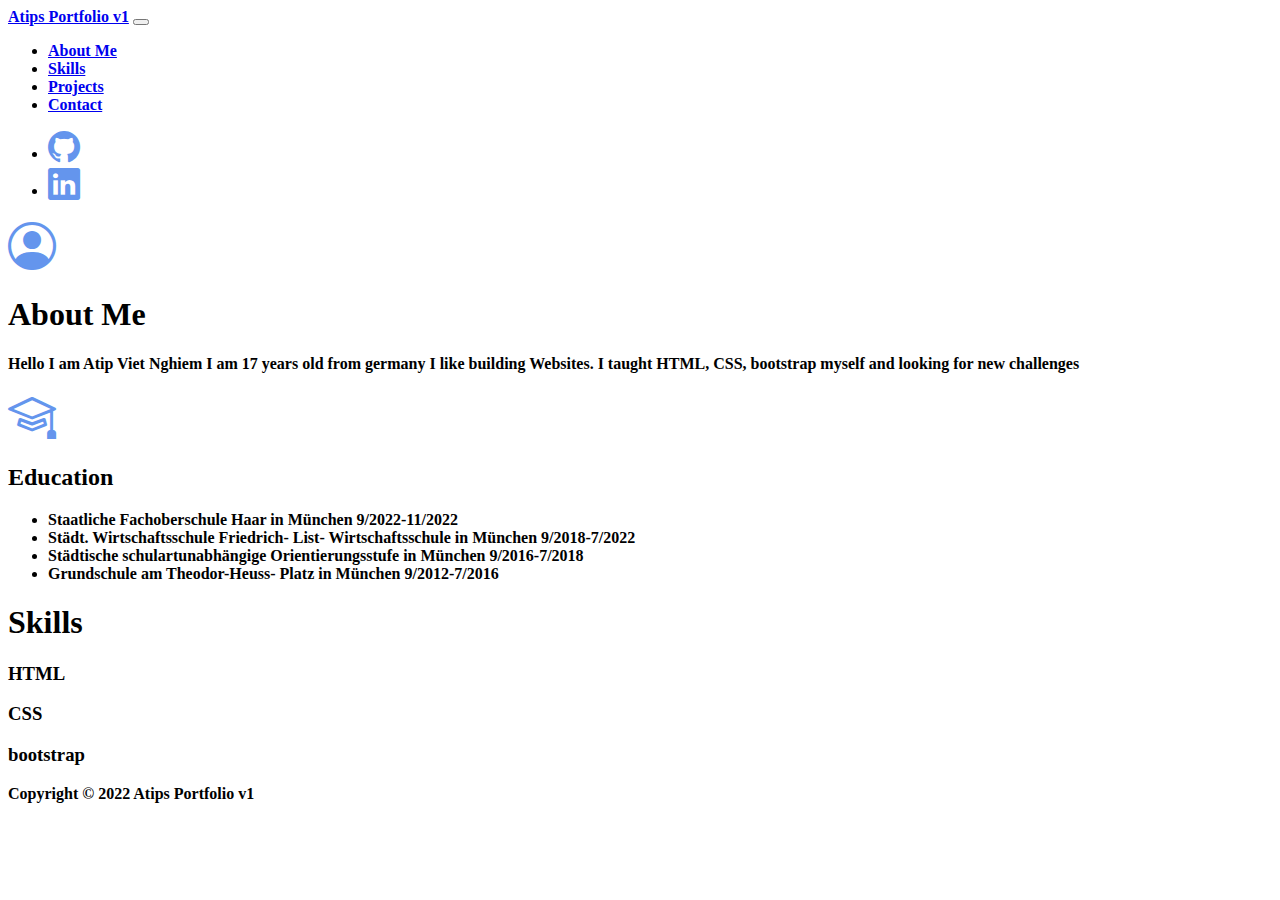
==== Index.html @ e4a241cb "revamp everything" ====
<!DOCTYPE html>
<html lang="en">
<head>
    <meta charset="UTF-8">
    <meta http-equiv="X-UA-Compatible" content="IE=edge">
    <meta name="viewport" content="width=device-width, initial-scale=1.0">
    <link href="https://cdn.jsdelivr.net/npm/bootstrap@5.2.3/dist/css/bootstrap.min.css" rel="stylesheet" integrity="sha384-rbsA2VBKQhggwzxH7pPCaAqO46MgnOM80zW1RWuH61DGLwZJEdK2Kadq2F9CUG65" crossorigin="anonymous">
    <link rel="stylesheet" href="https://cdn.jsdelivr.net/npm/bootstrap-icons@1.10.2/font/bootstrap-icons.css">
    <link rel="stylesheet" href="style.cc">
    <title>Portfolio V1</title>
</head>
<b>

<!--Navbar-->
    <nav class="navbar navbar-expand-lg bg-dark navbar-dark py-2 ">
        <div class="container-fluid">
          <a class="navbar-brand " href="#">Atips Portfolio v1</a>
          <button class="navbar-toggler" type="button" data-bs-toggle="collapse" data-bs-target="#navbarNav">
            <span class="navbar-toggler-icon"></span>
          </button>
          <div class="collapse navbar-collapse" id="navbarNav">
            <ul class="navbar-nav">
              <li class="nav-item">
                <a class="nav-link active" aria-current="page" href="#About Me">About Me</a>
              </li>
              <li class="nav-item">
                <a class="nav-link" href="#skills">Skills</a>
              </li>
              <li class="nav-item">
                <a class="nav-link" href="#">Projects</a>
              </li>
              <li class="nav-item">
                <a class="nav-link" href="#">Contact</a>
              </li>
            </ul>
            <ul class="navbar-nav ms-auto">
                <li class="nav-item">
                  <a class="nav-link" href="https://github.com/Atipbeep"><i class="bi bi-github" style="font-size: 2rem; color: cornflowerblue;"></i></a>
                </li>
                <li class="nav-item">
                  <a class="nav-link" href="https://www.linkedin.com/in/atip-viet-nghiem-ab1a2224a/"><i class="bi bi-linkedin" style="font-size: 2rem; color: cornflowerblue;"></i></a>
                </li>

              </ul>
          </div>
        </div>
      </nav>

<!--About Me-->
      <section id="About Me" class="p-5 bg-secondary text-light text-center">
        <i class="bi bi-person-circle" style="font-size: 3rem; color: cornflowerblue;"></i>
        <h1>About Me</h1>
        <p>Hello I am Atip Viet Nghiem I am 17 years old from germany I like building Websites. I taught HTML, CSS, bootstrap myself and looking for new challenges</p>
        <i class="bi-mortarboard" style="font-size: 3rem; color: cornflowerblue;"></i>
        <h2>Education</h2>
        <ul>
            <li class="text-declartion-none">Staatliche Fachoberschule Haar in München 9/2022-11/2022</li>
            <li class="text-declartion-none">Städt. Wirtschaftsschule Friedrich-
                List- Wirtschaftsschule in München 9/2018-7/2022</li>
            <li class="text-declartion-none">Städtische schulartunabhängige
                Orientierungsstufe in München 9/2016-7/2018</li>
            <li class="text-declartion-none">Grundschule am Theodor-Heuss-
                Platz in München 9/2012-7/2016</li>
        </ul>
      </section>


<!--Skills-->
      <section id="skills" class="p-5 bg-secondary text-light">
        <h1 class="text-center">Skills</h1>
            <div>
                <h3 class="p-3 text-center">HTML</h3>
                    <div class="progress">
                        <div class="progress-bar" role="progressbar" aria-label="Example with label" style="width: 85%;" aria-valuenow="25" aria-valuemin="0" aria-valuemax="100"></div>
                    </div>
            </div>
            <div>
                <h3 class="p-3 text-center">CSS</h3>
                    <div class="progress">
                        <div class="progress-bar" role="progressbar" aria-label="Example with label" style="width: 50%;" aria-valuenow="25" aria-valuemin="0" aria-valuemax="100"></div>
                    </div>
            </div>
            <div>
                <h3 class="p-3 text-center">bootstrap</h3>
                    <div class="progress">
                        <div class="progress-bar" role="progressbar" aria-label="Example with label" style="width: 40%;" aria-valuenow="25" aria-valuemin="0" aria-valuemax="100"></div>
                    </div>
            </div>
      </section>


<!--Footer-->
    <footer id="main-footer" class="p-5 bg-dark text-center text-light">
        Copyright &copy; 2022 Atips Portfolio v1
    </footer>
<script src="https://cdn.jsdelivr.net/npm/bootstrap@5.2.3/dist/js/bootstrap.bundle.min.js" integrity="sha384-kenU1KFdBIe4zVF0s0G1M5b4hcpxyD9F7jL+jjXkk+Q2h455rYXK/7HAuoJl+0I4" crossorigin="anonymous"></script>
</body>
</html>
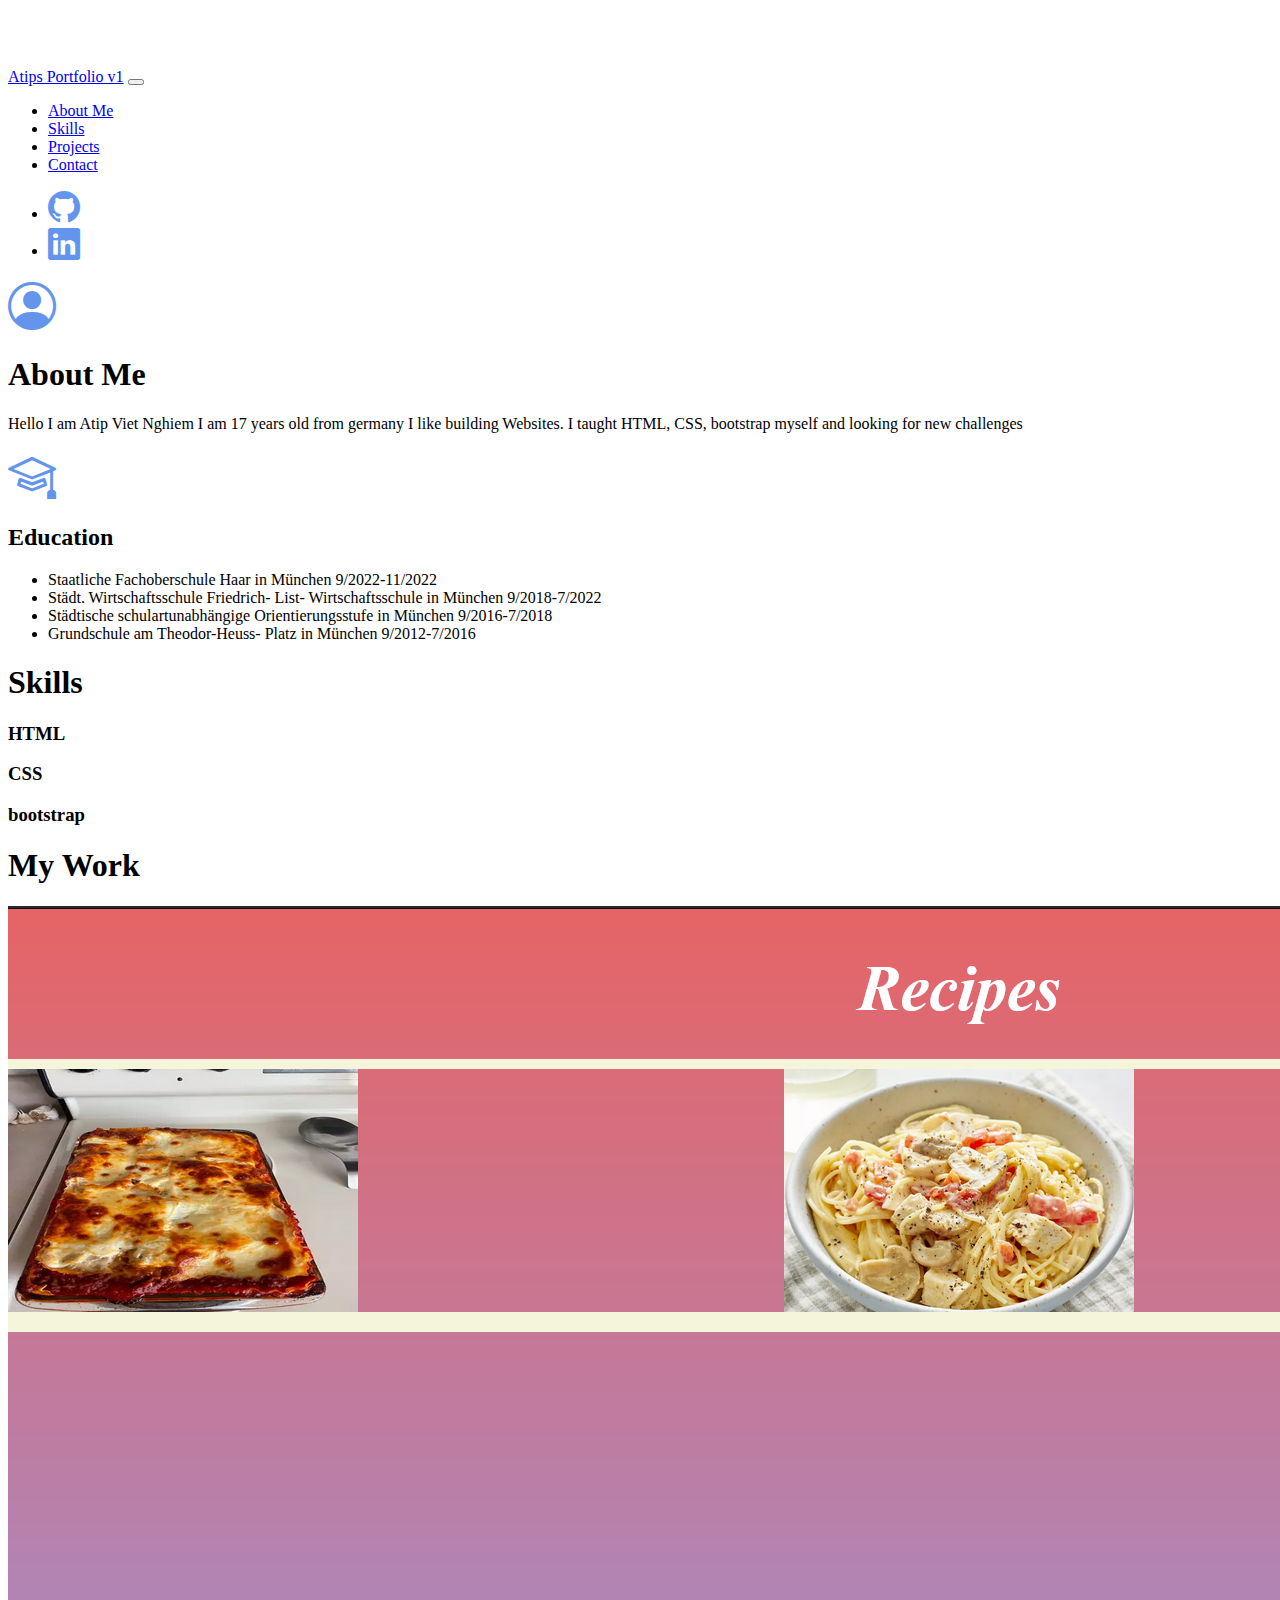
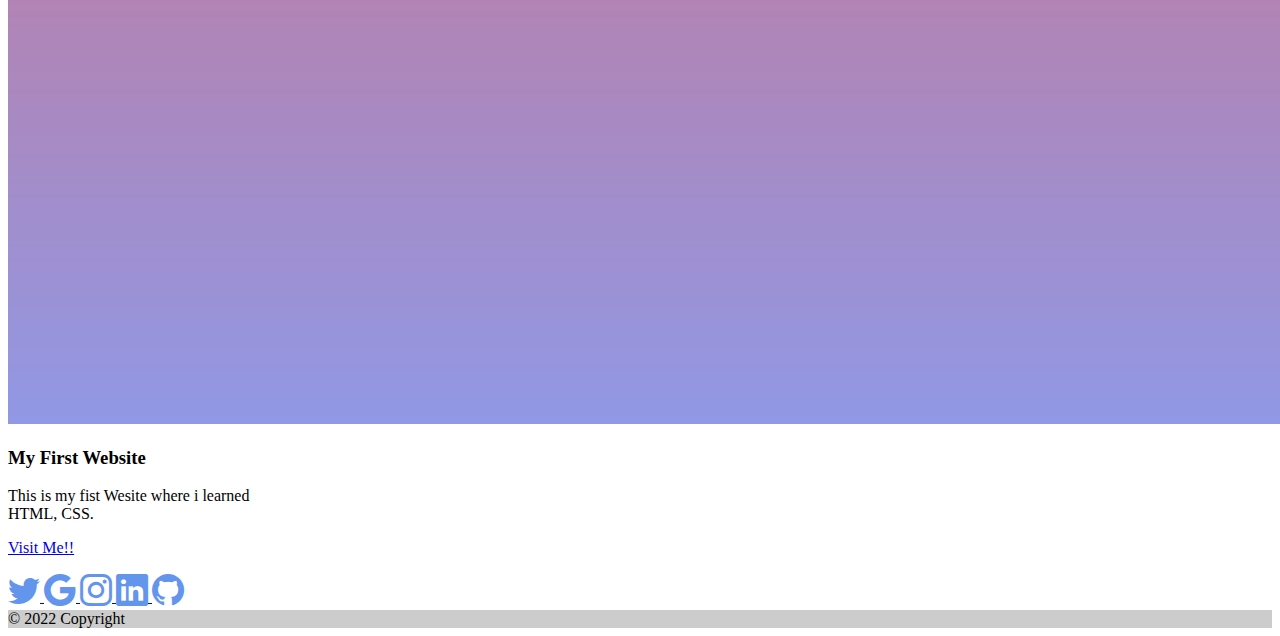
==== commit 9b158768: "added footer and social links and skills" ====
--- a/Index.html
+++ b/Index.html
@@ -6,13 +6,13 @@
     <meta name="viewport" content="width=device-width, initial-scale=1.0">
     <link href="https://cdn.jsdelivr.net/npm/bootstrap@5.2.3/dist/css/bootstrap.min.css" rel="stylesheet" integrity="sha384-rbsA2VBKQhggwzxH7pPCaAqO46MgnOM80zW1RWuH61DGLwZJEdK2Kadq2F9CUG65" crossorigin="anonymous">
     <link rel="stylesheet" href="https://cdn.jsdelivr.net/npm/bootstrap-icons@1.10.2/font/bootstrap-icons.css">
-    <link rel="stylesheet" href="style.cc">
+    <link rel="stylesheet" href="style.css">
     <title>Portfolio V1</title>
 </head>
-<b>
+<body class="text-light bg-secondary">
 
 <!--Navbar-->
-    <nav class="navbar navbar-expand-lg bg-dark navbar-dark py-2 ">
+    <nav class="navbar navbar-expand-lg bg-dark navbar-dark py-2 fixed-top ">
         <div class="container-fluid">
           <a class="navbar-brand " href="#">Atips Portfolio v1</a>
           <button class="navbar-toggler" type="button" data-bs-toggle="collapse" data-bs-target="#navbarNav">
@@ -27,10 +27,10 @@
                 <a class="nav-link" href="#skills">Skills</a>
               </li>
               <li class="nav-item">
-                <a class="nav-link" href="#">Projects</a>
+                <a class="nav-link" href="#projects">Projects</a>
               </li>
               <li class="nav-item">
-                <a class="nav-link" href="#">Contact</a>
+                <a class="nav-link" href="#main-footer">Contact</a>
               </li>
             </ul>
             <ul class="navbar-nav ms-auto">
@@ -64,35 +64,86 @@
         </ul>
       </section>
 
-
 <!--Skills-->
-      <section id="skills" class="p-5 bg-secondary text-light">
-        <h1 class="text-center">Skills</h1>
-            <div>
+      <section id="skills" class="pb-5 bg-secondary text-light">
+        <div class="container">
+          <h1 class="text-center">Skills</h1>
+              <div>
                 <h3 class="p-3 text-center">HTML</h3>
-                    <div class="progress">
-                        <div class="progress-bar" role="progressbar" aria-label="Example with label" style="width: 85%;" aria-valuenow="25" aria-valuemin="0" aria-valuemax="100"></div>
-                    </div>
-            </div>
-            <div>
-                <h3 class="p-3 text-center">CSS</h3>
-                    <div class="progress">
-                        <div class="progress-bar" role="progressbar" aria-label="Example with label" style="width: 50%;" aria-valuenow="25" aria-valuemin="0" aria-valuemax="100"></div>
-                    </div>
-            </div>
-            <div>
-                <h3 class="p-3 text-center">bootstrap</h3>
-                    <div class="progress">
-                        <div class="progress-bar" role="progressbar" aria-label="Example with label" style="width: 40%;" aria-valuenow="25" aria-valuemin="0" aria-valuemax="100"></div>
-                    </div>
-            </div>
+                      <div class="progress">
+                          <div class="progress-bar" role="progressbar" aria-label="Example with label" style="width: 85%;" aria-valuenow="25" aria-valuemin="0" aria-valuemax="100"></div>
+                      </div>
+              </div>
+              <div>
+                  <h3 class="p-3 text-center">CSS</h3>
+                      <div class="progress">
+                          <div class="progress-bar" role="progressbar" aria-label="Example with label" style="width: 50%;" aria-valuenow="25" aria-valuemin="0" aria-valuemax="100"></div>
+                      </div>
+              </div>
+              <div>
+                  <h3 class="p-3 text-center">bootstrap</h3>
+                      <div class="progress">
+                          <div class="progress-bar" role="progressbar" aria-label="Example with label" style="width: 40%;" aria-valuenow="25" aria-valuemin="0" aria-valuemax="100"></div>
+                      </div>
+              </div>
+          </div>
       </section>
 
+<!--Projects-->
+<seciton id="projects" class="p-1 text-center bg-secondary">
+    <h1>My Work</h1>
+      <div class="card mx-auto bg-dark" style="width: 18rem;">
+        <img src="/imgs/Recipe.png" class="card-img-top" alt="...">
+        <div class="card-body">
+          <h3 class="card-title text-light">My First Website</h3>
+          <p class="card-text text-light">This is my fist Wesite where i learned HTML, CSS.</p>
+          <a href="Recipes-Website/recipes.html" class="btn btn-primary">Visit Me!!</a>
+        </div>
+      </div>  
+      <p class="pb-5"></p>
+</seciton>
 
 <!--Footer-->
-    <footer id="main-footer" class="p-5 bg-dark text-center text-light">
-        Copyright &copy; 2022 Atips Portfolio v1
-    </footer>
+      <footer  id="main-footer"class="bg-dark text-center text-white">
+        <!-- Grid container -->
+        <div class="container p-4 pb-0">
+          <!-- Section: Social media -->
+          <section class="mb-4">
+            <!-- Twitter -->
+            <a class="btn btn-outline-light btn-floating m-1" href="#!" role="button">
+              <i class="bi bi-twitter" style="font-size: 2rem; color: cornflowerblue;"></i>
+            </a>
+      
+            <!-- Google -->
+            <a class="btn btn-outline-light btn-floating m-1" href="#!" role="button">
+              <i class="bi bi-google" style="font-size: 2rem; color: cornflowerblue;"></i>
+            </a>
+      
+            <!-- Instagram -->
+            <a class="btn btn-outline-light btn-floating m-1" href="#!" role="button">
+              <i class="bi bi-instagram" style="font-size: 2rem; color: cornflowerblue;"></i>
+            </a>
+      
+            <!-- Linkedin -->
+            <a class="btn btn-outline-light btn-floating m-1" href="https://www.linkedin.com/in/atip-viet-nghiem-ab1a2224a/" role="button">
+              <i class="bi bi-linkedin" style="font-size: 2rem; color: cornflowerblue;"></i>
+            </a>
+      
+            <!-- Github -->
+            <a class="btn btn-outline-light btn-floating m-1" href="https://github.com/Atipbeep" role="button">
+              <i class="bi bi-github" style="font-size: 2rem; color: cornflowerblue;"></i>
+            </a>
+          </section>
+          <!-- Section: Social media -->
+        </div>
+        <!-- Grid container -->
+
+        <!-- Copyright -->
+        <div class="text-center p-3" style="background-color: rgba(0, 0, 0, 0.2);">
+          © 2022 Copyright
+        </div>
+        <!-- Copyright -->
+      </footer>
 <script src="https://cdn.jsdelivr.net/npm/bootstrap@5.2.3/dist/js/bootstrap.bundle.min.js" integrity="sha384-kenU1KFdBIe4zVF0s0G1M5b4hcpxyD9F7jL+jjXkk+Q2h455rYXK/7HAuoJl+0I4" crossorigin="anonymous"></script>
 </body>
 </html>--- a/style.css
+++ b/style.css
@@ -0,0 +1,11 @@
+body::before {
+    display: block;
+    content: '';
+    height: 60px;
+}
+
+@meida(min-width: 768px) {
+    .news-input {
+        width: 50%;
+    }
+}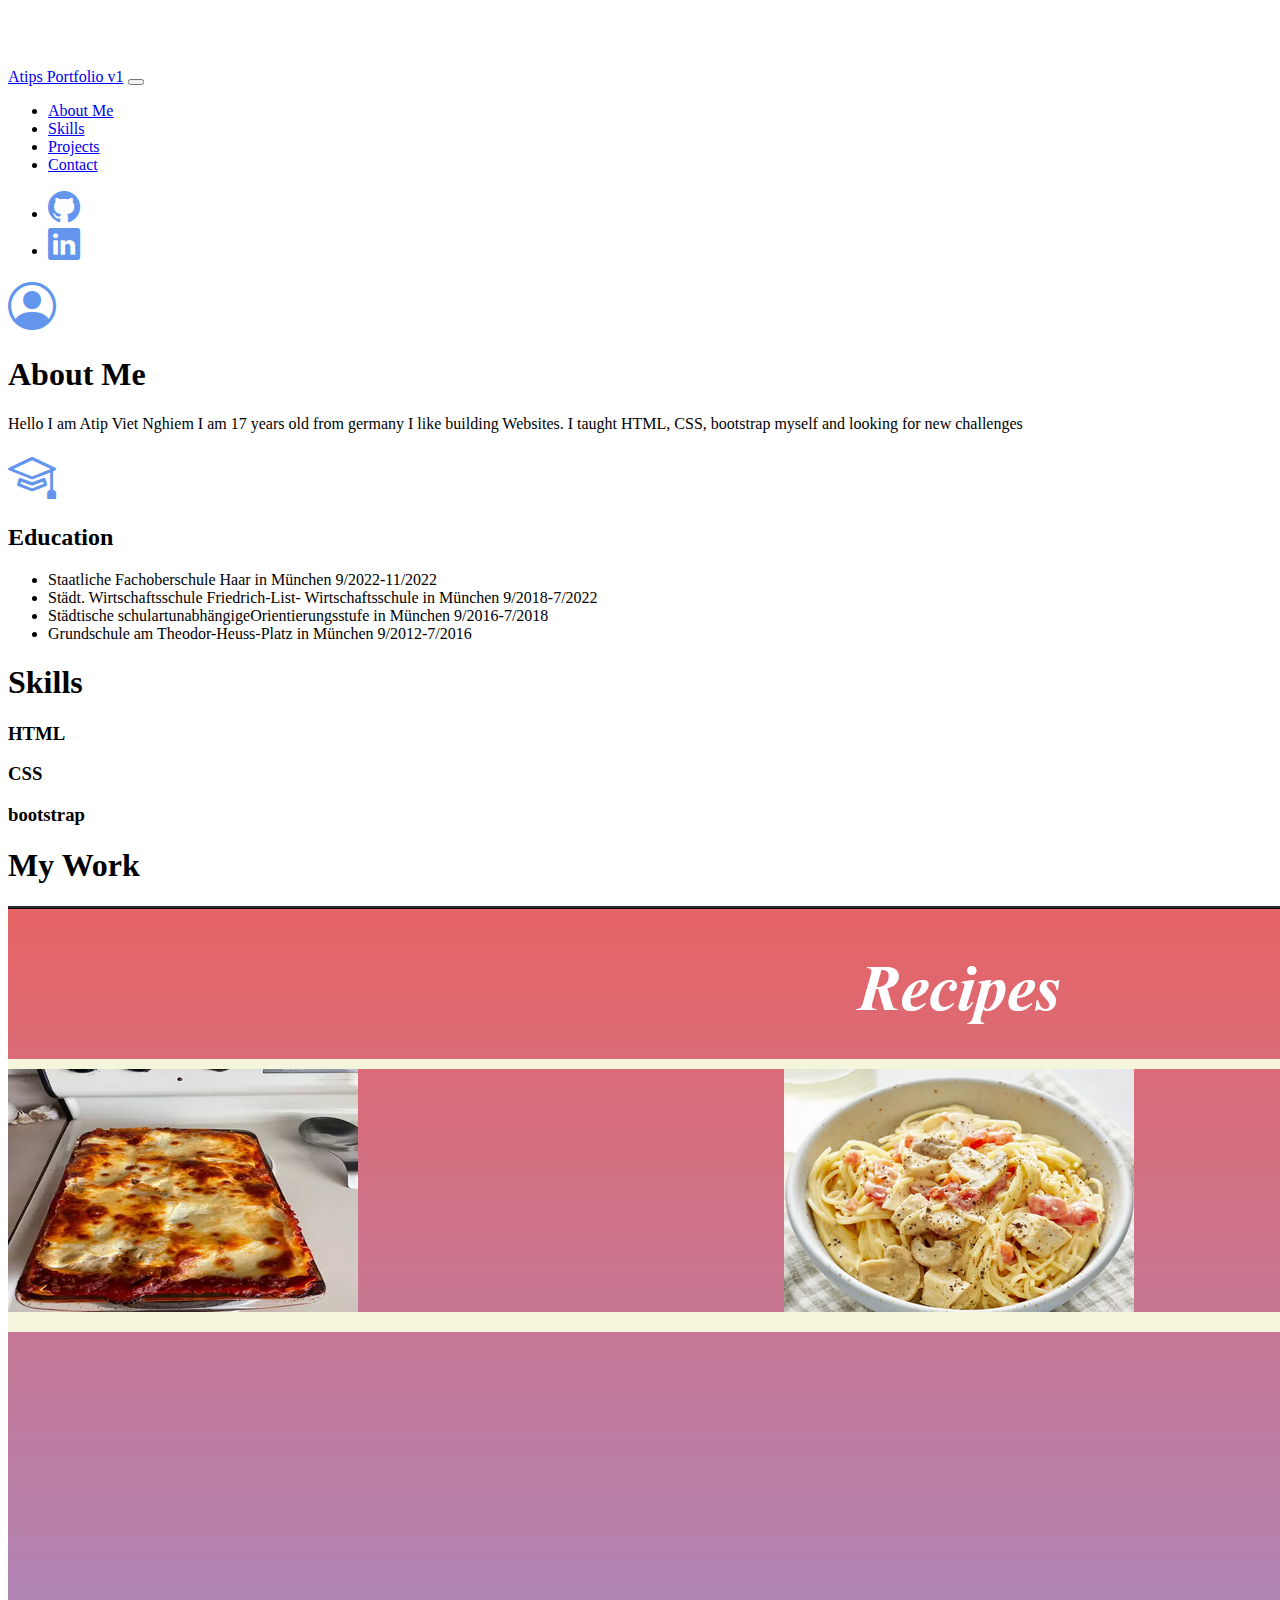
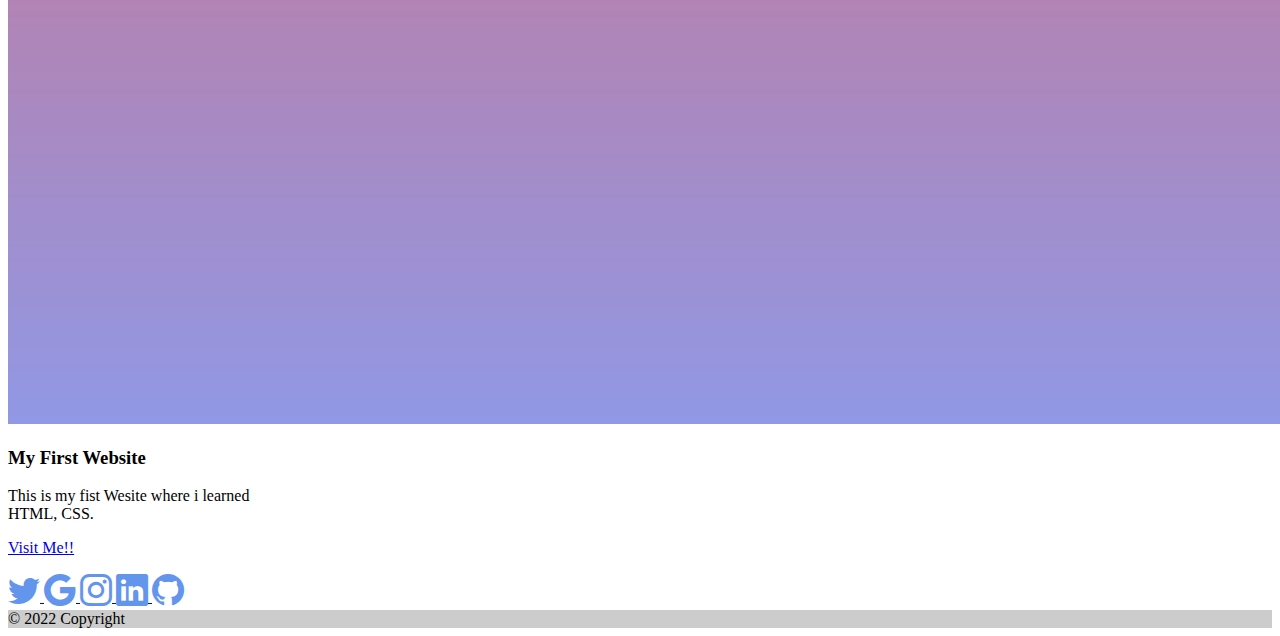
==== commit 109d7413: "changed for github pages" ====
--- a/Index.html
+++ b/Index.html
@@ -55,12 +55,9 @@
         <h2>Education</h2>
         <ul>
             <li class="text-declartion-none">Staatliche Fachoberschule Haar in München 9/2022-11/2022</li>
-            <li class="text-declartion-none">Städt. Wirtschaftsschule Friedrich-
-                List- Wirtschaftsschule in München 9/2018-7/2022</li>
-            <li class="text-declartion-none">Städtische schulartunabhängige
-                Orientierungsstufe in München 9/2016-7/2018</li>
-            <li class="text-declartion-none">Grundschule am Theodor-Heuss-
-                Platz in München 9/2012-7/2016</li>
+            <li class="text-declartion-none">Städt. Wirtschaftsschule Friedrich-List- Wirtschaftsschule in München 9/2018-7/2022</li>
+            <li class="text-declartion-none">Städtische schulartunabhängigeOrientierungsstufe in München 9/2016-7/2018</li>
+            <li class="text-declartion-none">Grundschule am Theodor-Heuss-Platz in München 9/2012-7/2016</li>
         </ul>
       </section>
 
@@ -97,7 +94,7 @@
         <div class="card-body">
           <h3 class="card-title text-light">My First Website</h3>
           <p class="card-text text-light">This is my fist Wesite where i learned HTML, CSS.</p>
-          <a href="Recipes-Website/recipes.html" class="btn btn-primary">Visit Me!!</a>
+          <a href="/Website/Recipes-Website/recipes.html" class="btn btn-primary">Visit Me!!</a>
         </div>
       </div>  
       <p class="pb-5"></p>
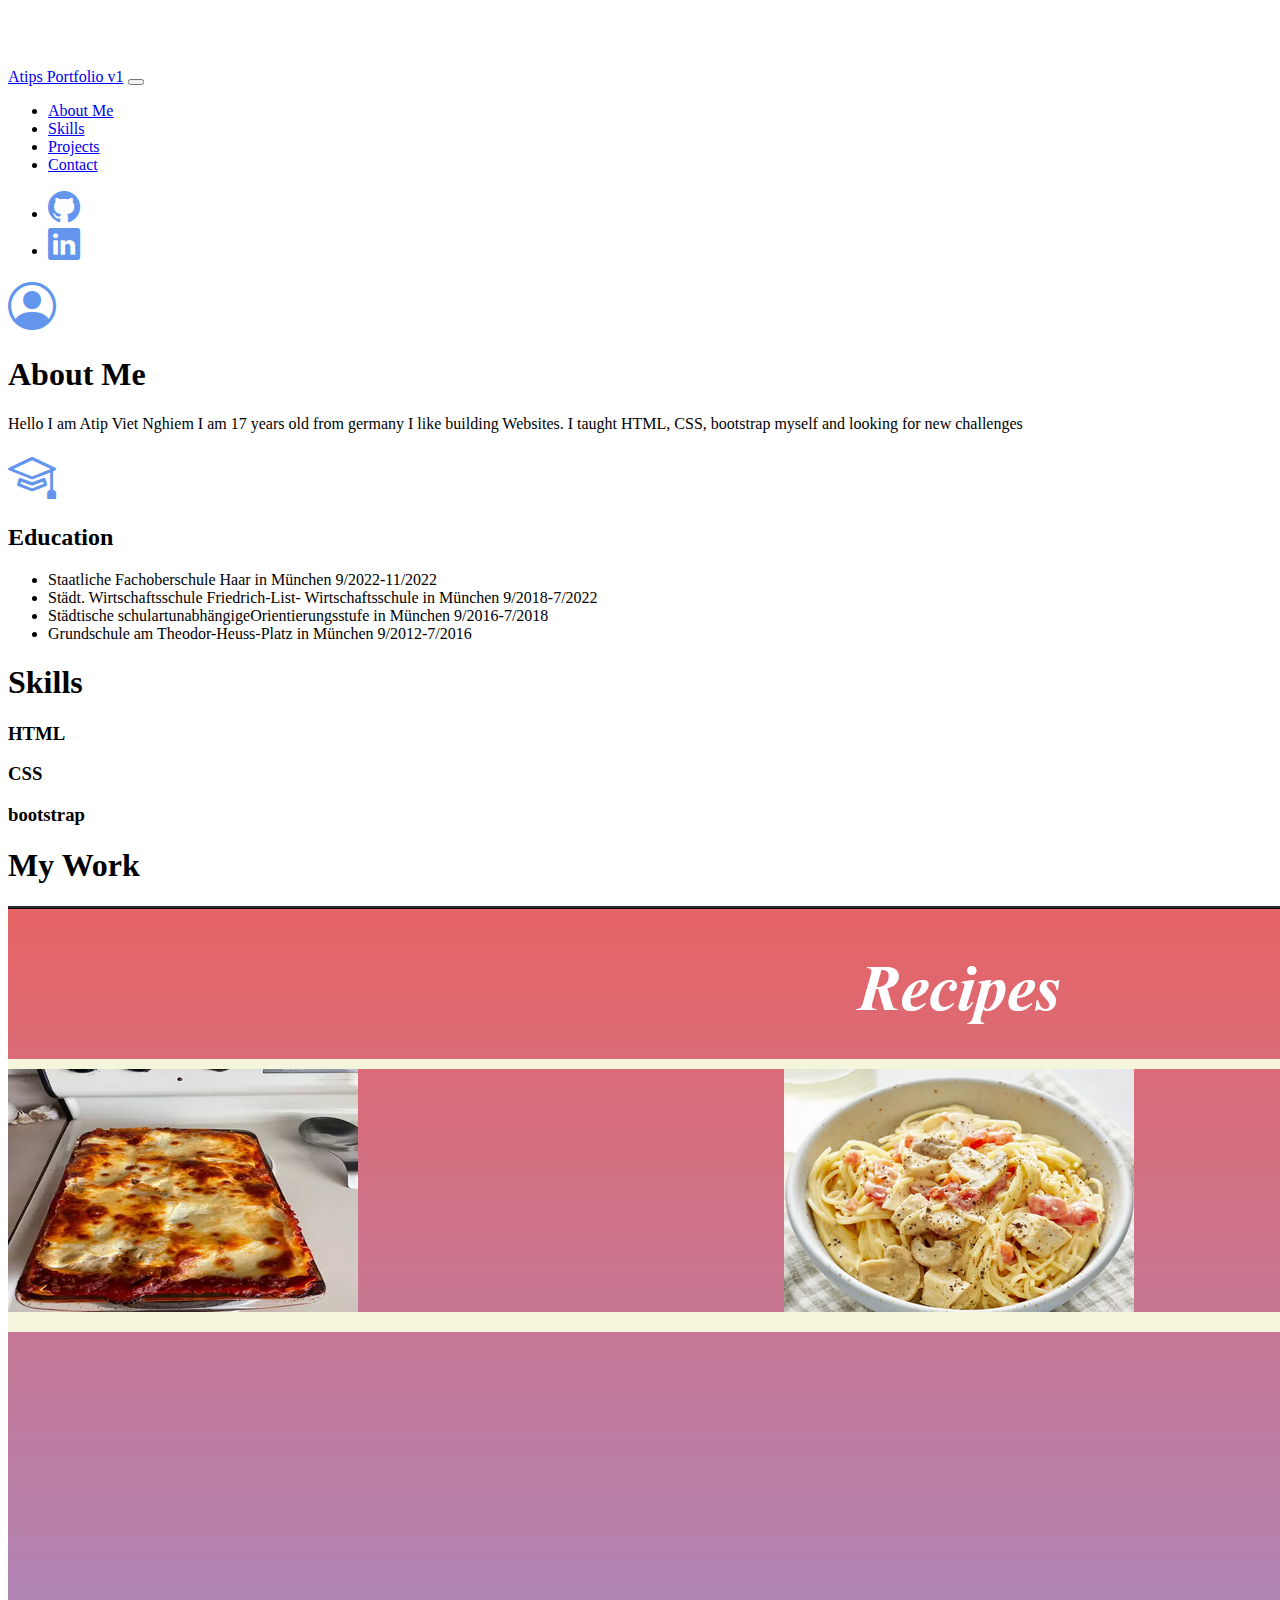
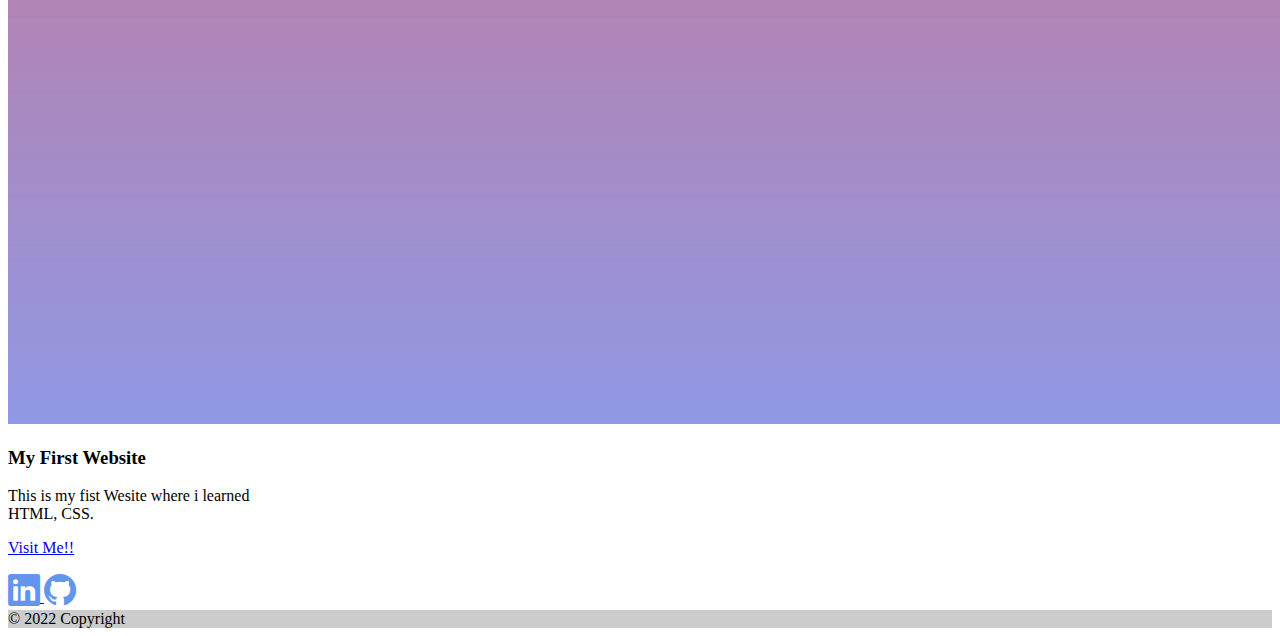
==== commit 6bbd2e24: "removed some icons" ====
--- a/Index.html
+++ b/Index.html
@@ -94,7 +94,7 @@
         <div class="card-body">
           <h3 class="card-title text-light">My First Website</h3>
           <p class="card-text text-light">This is my fist Wesite where i learned HTML, CSS.</p>
-          <a href="/Website/Recipes-Website/recipes.html" class="btn btn-primary">Visit Me!!</a>
+          <a href="/Projects/Recipes-Website/recipes.html" class="btn btn-primary">Visit Me!!</a>
         </div>
       </div>  
       <p class="pb-5"></p>
@@ -106,21 +106,6 @@
         <div class="container p-4 pb-0">
           <!-- Section: Social media -->
           <section class="mb-4">
-            <!-- Twitter -->
-            <a class="btn btn-outline-light btn-floating m-1" href="#!" role="button">
-              <i class="bi bi-twitter" style="font-size: 2rem; color: cornflowerblue;"></i>
-            </a>
-      
-            <!-- Google -->
-            <a class="btn btn-outline-light btn-floating m-1" href="#!" role="button">
-              <i class="bi bi-google" style="font-size: 2rem; color: cornflowerblue;"></i>
-            </a>
-      
-            <!-- Instagram -->
-            <a class="btn btn-outline-light btn-floating m-1" href="#!" role="button">
-              <i class="bi bi-instagram" style="font-size: 2rem; color: cornflowerblue;"></i>
-            </a>
-      
             <!-- Linkedin -->
             <a class="btn btn-outline-light btn-floating m-1" href="https://www.linkedin.com/in/atip-viet-nghiem-ab1a2224a/" role="button">
               <i class="bi bi-linkedin" style="font-size: 2rem; color: cornflowerblue;"></i>
--- a/style.css
+++ b/style.css
@@ -4,8 +4,3 @@
     height: 60px;
 }
 
-@meida(min-width: 768px) {
-    .news-input {
-        width: 50%;
-    }
-}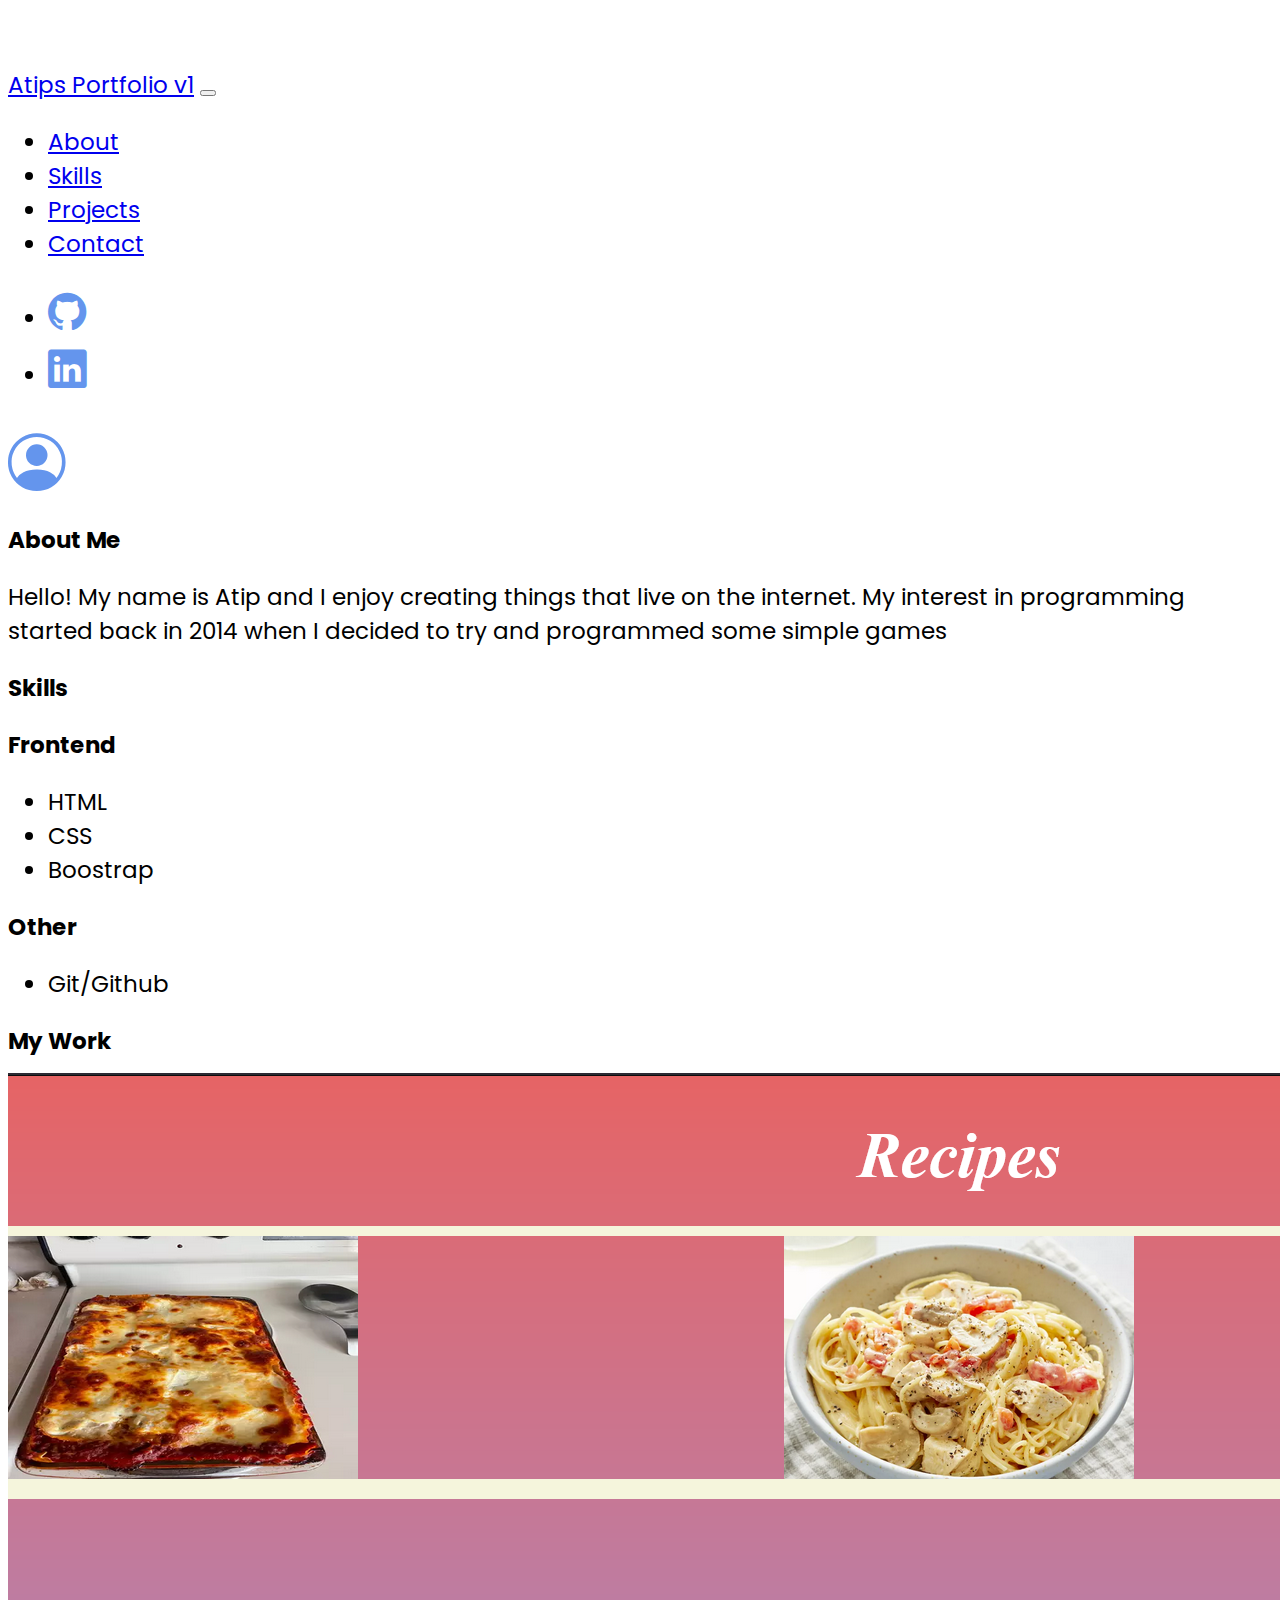
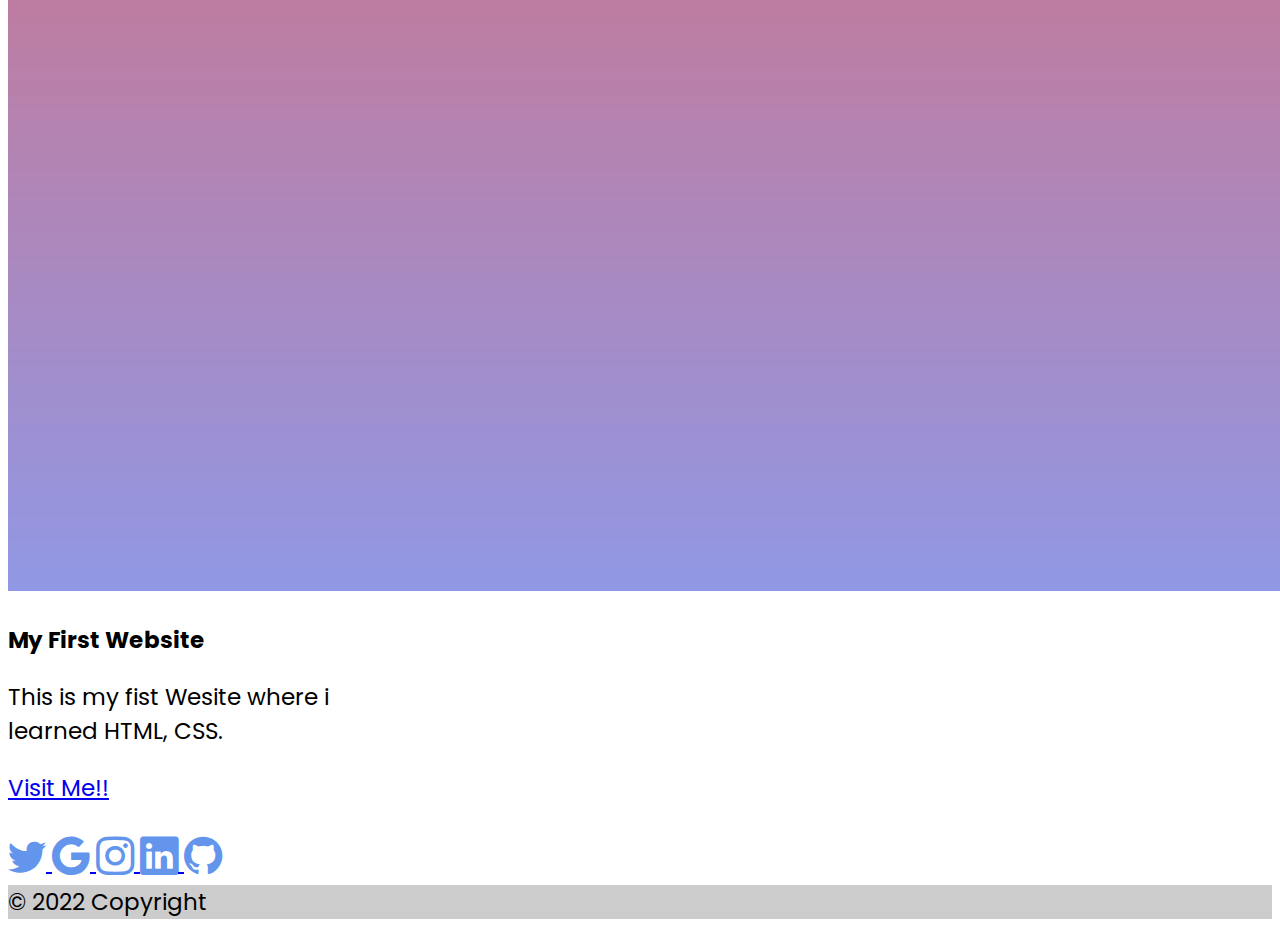
==== commit 1fae89f3: "Update Index.html" ====
--- a/Index.html
+++ b/Index.html
@@ -7,12 +7,14 @@
     <link href="https://cdn.jsdelivr.net/npm/bootstrap@5.2.3/dist/css/bootstrap.min.css" rel="stylesheet" integrity="sha384-rbsA2VBKQhggwzxH7pPCaAqO46MgnOM80zW1RWuH61DGLwZJEdK2Kadq2F9CUG65" crossorigin="anonymous">
     <link rel="stylesheet" href="https://cdn.jsdelivr.net/npm/bootstrap-icons@1.10.2/font/bootstrap-icons.css">
     <link rel="stylesheet" href="style.css">
+    <link rel="preconnect" href="https://fonts.googleapis.com"><link rel="preconnect" href="https://fonts.gstatic.com" crossorigin><link href="https://fonts.googleapis.com/css2?family=Poppins:wght@300&display=swap" rel="stylesheet">
+    <style> @import url('https://fonts.googleapis.com/css2?family=Poppins:wght@300&display=swap'); </style>
     <title>Portfolio V1</title>
 </head>
 <body class="text-light bg-secondary">
 
 <!--Navbar-->
-    <nav class="navbar navbar-expand-lg bg-dark navbar-dark py-2 fixed-top ">
+    <nav class="navbar navbar-expand-lg bg-dark navbar-dark py-1 fixed-top ">
         <div class="container-fluid">
           <a class="navbar-brand " href="#">Atips Portfolio v1</a>
           <button class="navbar-toggler" type="button" data-bs-toggle="collapse" data-bs-target="#navbarNav">
@@ -21,7 +23,7 @@
           <div class="collapse navbar-collapse" id="navbarNav">
             <ul class="navbar-nav">
               <li class="nav-item">
-                <a class="nav-link active" aria-current="page" href="#About Me">About Me</a>
+                <a class="nav-link active" aria-current="page" href="#About Me">About</a>
               </li>
               <li class="nav-item">
                 <a class="nav-link" href="#skills">Skills</a>
@@ -46,55 +48,49 @@
         </div>
       </nav>
 
-<!--About Me-->
+<!--About Me and Education-->
       <section id="About Me" class="p-5 bg-secondary text-light text-center">
         <i class="bi bi-person-circle" style="font-size: 3rem; color: cornflowerblue;"></i>
         <h1>About Me</h1>
-        <p>Hello I am Atip Viet Nghiem I am 17 years old from germany I like building Websites. I taught HTML, CSS, bootstrap myself and looking for new challenges</p>
-        <i class="bi-mortarboard" style="font-size: 3rem; color: cornflowerblue;"></i>
-        <h2>Education</h2>
-        <ul>
-            <li class="text-declartion-none">Staatliche Fachoberschule Haar in München 9/2022-11/2022</li>
-            <li class="text-declartion-none">Städt. Wirtschaftsschule Friedrich-List- Wirtschaftsschule in München 9/2018-7/2022</li>
-            <li class="text-declartion-none">Städtische schulartunabhängigeOrientierungsstufe in München 9/2016-7/2018</li>
-            <li class="text-declartion-none">Grundschule am Theodor-Heuss-Platz in München 9/2012-7/2016</li>
-        </ul>
-      </section>
+        <div class="d-flex justify-content-center">
+          <div class="col-lg-4 ms-"><p class="lead">Hello! My name is Atip and I enjoy creating things that live on the internet. My interest in programming started back in 2014 when I decided to try and programmed some simple games</p></div>         
+        </div>
+     </section>
 
 <!--Skills-->
-      <section id="skills" class="pb-5 bg-secondary text-light">
+      <section id="skills" class="bg-secondary text-light">
         <div class="container">
-          <h1 class="text-center">Skills</h1>
-              <div>
-                <h3 class="p-3 text-center">HTML</h3>
-                      <div class="progress">
-                          <div class="progress-bar" role="progressbar" aria-label="Example with label" style="width: 85%;" aria-valuenow="25" aria-valuemin="0" aria-valuemax="100"></div>
-                      </div>
-              </div>
-              <div>
-                  <h3 class="p-3 text-center">CSS</h3>
-                      <div class="progress">
-                          <div class="progress-bar" role="progressbar" aria-label="Example with label" style="width: 50%;" aria-valuenow="25" aria-valuemin="0" aria-valuemax="100"></div>
-                      </div>
-              </div>
-              <div>
-                  <h3 class="p-3 text-center">bootstrap</h3>
-                      <div class="progress">
-                          <div class="progress-bar" role="progressbar" aria-label="Example with label" style="width: 40%;" aria-valuenow="25" aria-valuemin="0" aria-valuemax="100"></div>
-                      </div>
-              </div>
+          <h1 class="page-section-heading text-center text-uppercase text-white pb-3 fs-1">Skills</h1>
+          <div class="divider-custom divider-light">
+              <div class="divider-custom-line"></div>
+              <div class="divider-custom-line"></div>
           </div>
+          <div class="d-flex justify-content-evenly">
+            <div>
+              <h3>Frontend</h3>
+              <ul>
+                <li>HTML</li>
+                <li>CSS</li>
+                <li>Boostrap</li>
+              </ul>
+            </div>
+            <div>
+              <h3>Other</h3>
+              <ul>
+                <li>Git/Github</li>
+              </ul>
+            </div>
       </section>
 
 <!--Projects-->
 <seciton id="projects" class="p-1 text-center bg-secondary">
     <h1>My Work</h1>
       <div class="card mx-auto bg-dark" style="width: 18rem;">
-        <img src="/imgs/Recipe.png" class="card-img-top" alt="...">
+        <img src="/Projects/imgs/Recipe.png" class="card-img-top" alt="...">
         <div class="card-body">
           <h3 class="card-title text-light">My First Website</h3>
           <p class="card-text text-light">This is my fist Wesite where i learned HTML, CSS.</p>
-          <a href="/Projects/Recipes-Website/recipes.html" class="btn btn-primary">Visit Me!!</a>
+          <a href="Projects/Recipes-Website/recipes.html" class="btn btn-primary">Visit Me!!</a>
         </div>
       </div>  
       <p class="pb-5"></p>
@@ -106,6 +102,21 @@
         <div class="container p-4 pb-0">
           <!-- Section: Social media -->
           <section class="mb-4">
+            <!-- Twitter -->
+            <a class="btn btn-outline-light btn-floating m-1" href="#!" role="button">
+              <i class="bi bi-twitter" style="font-size: 2rem; color: cornflowerblue;"></i>
+            </a>
+      
+            <!-- Google -->
+            <a class="btn btn-outline-light btn-floating m-1" href="#!" role="button">
+              <i class="bi bi-google" style="font-size: 2rem; color: cornflowerblue;"></i>
+            </a>
+      
+            <!-- Instagram -->
+            <a class="btn btn-outline-light btn-floating m-1" href="#!" role="button">
+              <i class="bi bi-instagram" style="font-size: 2rem; color: cornflowerblue;"></i>
+            </a>
+      
             <!-- Linkedin -->
             <a class="btn btn-outline-light btn-floating m-1" href="https://www.linkedin.com/in/atip-viet-nghiem-ab1a2224a/" role="button">
               <i class="bi bi-linkedin" style="font-size: 2rem; color: cornflowerblue;"></i>
--- a/style.css
+++ b/style.css
@@ -4,3 +4,8 @@
     height: 60px;
 }
 
+* {
+    font-family: 'Poppins', sans-serif;
+    font-size: 1.2rem;
+}
+
